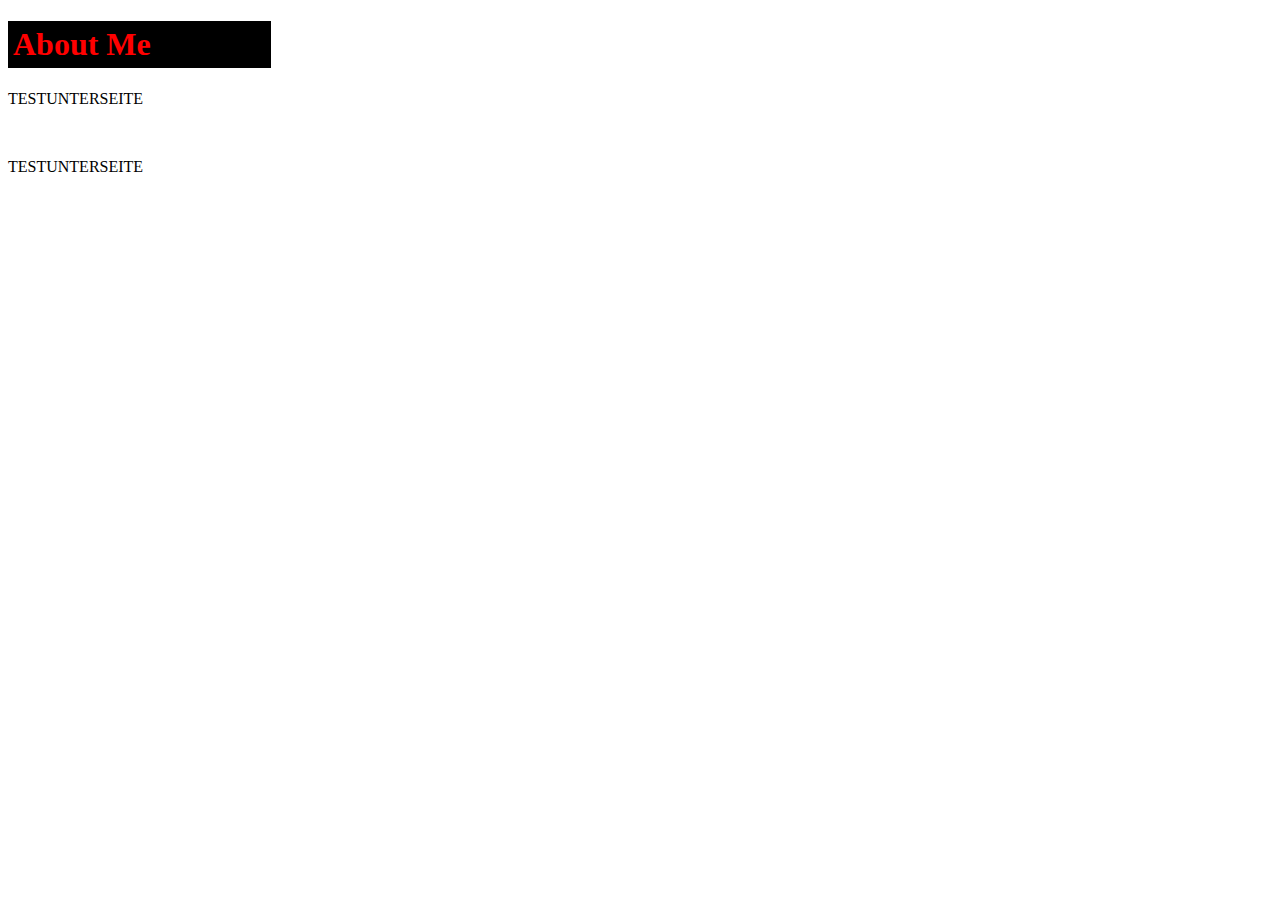
==== Aboutme/index.html @ 295a5957 "Added various subsites" ====
<!DOCTYPE html>
<head>
    <!-- CSS only -->
    <link href="https://cdn.jsdelivr.net/npm/bootstrap@5.0.0-beta1/dist/css/bootstrap.min.css" rel="stylesheet" integrity="sha384-giJF6kkoqNQ00vy+HMDP7azOuL0xtbfIcaT9wjKHr8RbDVddVHyTfAAsrekwKmP1" crossorigin="anonymous">
    <!-- JavaScript Bundle with Popper -->
    <script src="https://cdn.jsdelivr.net/npm/bootstrap@5.0.0-beta1/dist/js/bootstrap.bundle.min.js" integrity="sha384-ygbV9kiqUc6oa4msXn9868pTtWMgiQaeYH7/t7LECLbyPA2x65Kgf80OJFdroafW" crossorigin="anonymous"></script>
    <script src="https://cdnjs.cloudflare.com/ajax/libs/jquery/3.5.1/jquery.min.js" integrity="sha512-bLT0Qm9VnAYZDflyKcBaQ2gg0hSYNQrJ8RilYldYQ1FxQYoCLtUjuuRuZo+fjqhx/qtq/1itJ0C2ejDxltZVFg==" crossorigin="anonymous"></script>
    <meta charset="utf-8">
    <link rel="stylesheet" href="/css/main.css">
    <title>
        Website von Markus
    </title>
</head>
<html>
    <body>
        <!-- Inhalt -->
        <h1>About Me</h1> 
        <p>TESTUNTERSEITE</p>
        <br>
        <p>TESTUNTERSEITE</p>
    </body>
</html>
---- css/main.css ----
h1 {
    background-color: #000000;
    color: rgb(255, 0, 0);
    padding: 5px;
    width: 20%;

}

/* Styling fuer die Navigation
ul {
    list-style-type: none;
    margin: 0;
    padding: 0;
    overflow: hidden;
    background-color: #333333;
  }
  
  li {
    float: left;
  }
  
  li a {
    display: block;
    color: white;
    text-align: center;
    padding: 16px;
    text-decoration: none;
  }
  
  li a:hover {
    background-color: #111111;
  }
  */
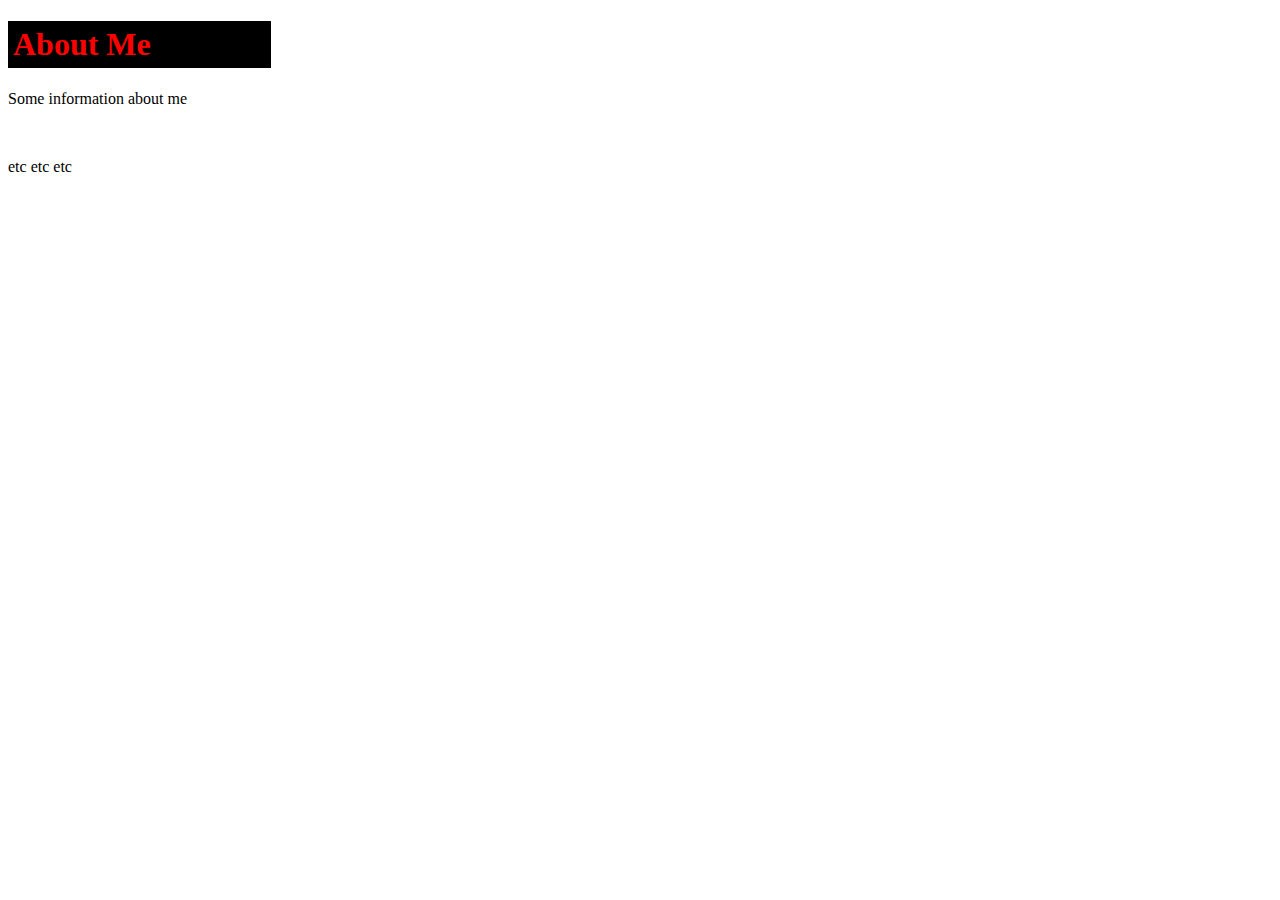
==== commit 8b9b946a: "Added some information" ====
--- a/Aboutme/index.html
+++ b/Aboutme/index.html
@@ -8,15 +8,15 @@
     <meta charset="utf-8">
     <link rel="stylesheet" href="/css/main.css">
     <title>
-        Website von Markus
+        About me
     </title>
 </head>
 <html>
     <body>
         <!-- Inhalt -->
         <h1>About Me</h1> 
-        <p>TESTUNTERSEITE</p>
+        <p>Some information about me</p>
         <br>
-        <p>TESTUNTERSEITE</p>
+        <p>etc etc etc</p>
     </body>
 </html>
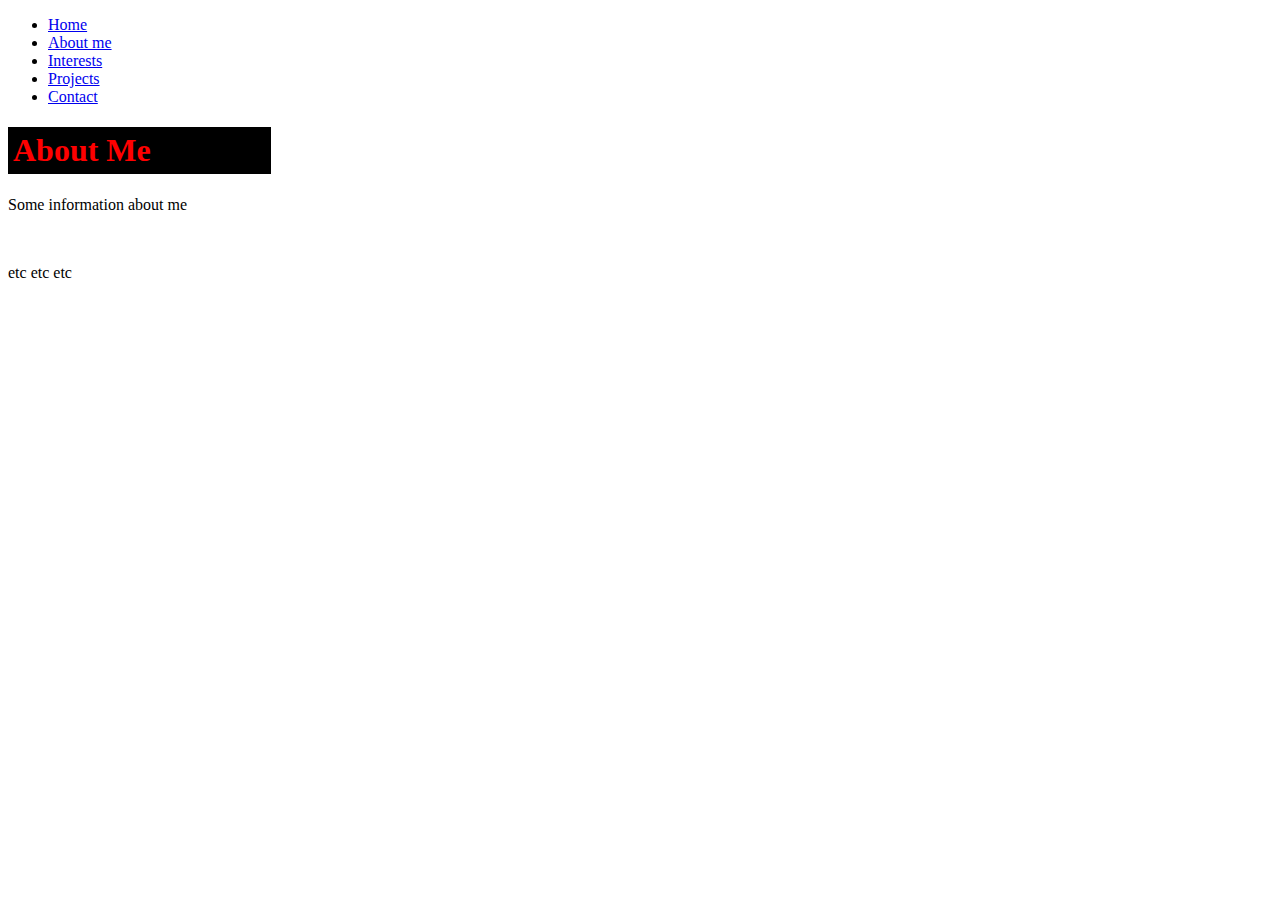
==== commit e90390e3: "Added navigation to all subsites" ====
--- a/Aboutme/index.html
+++ b/Aboutme/index.html
@@ -13,10 +13,20 @@
 </head>
 <html>
     <body>
+    <!-- Navigation -->
+         <nav class="menu">
+               <ul>
+                    <li><a href="/index.html">Home</a></li>
+                    <li><a href="/Aboutme/index.html">About me</a></li>
+                    <li><a href="/Interests/index.html">Interests</a></li>
+                    <li><a href="/projects/index.html">Projects</a></li>
+                    <li><a href="/contact/index.html">Contact</a></li>
+                </ul>
+         </nav>
         <!-- Inhalt -->
         <h1>About Me</h1> 
-        <p>Some information about me</p>
-        <br>
-        <p>etc etc etc</p>
+            <p>Some information about me</p>
+                <br>
+            <p>etc etc etc</p>
     </body>
 </html>
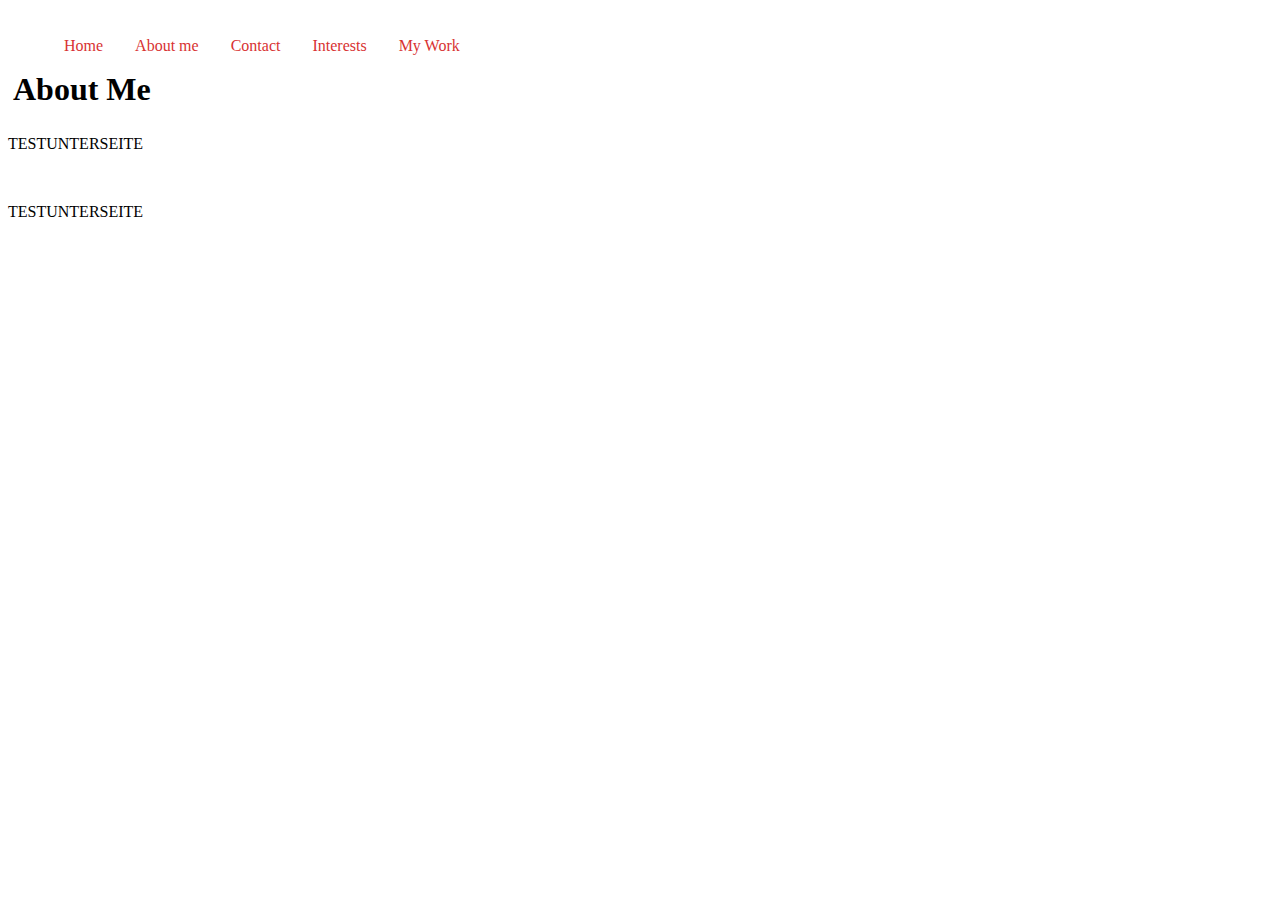
==== commit 77b48756: "Added navigation to all sites" ====
--- a/Aboutme/index.html
+++ b/Aboutme/index.html
@@ -8,25 +8,25 @@
     <meta charset="utf-8">
     <link rel="stylesheet" href="/css/main.css">
     <title>
-        About me
+        Website von Markus
     </title>
 </head>
 <html>
     <body>
-    <!-- Navigation -->
-         <nav class="menu">
-               <ul>
-                    <li><a href="/index.html">Home</a></li>
-                    <li><a href="/Aboutme/index.html">About me</a></li>
-                    <li><a href="/Interests/index.html">Interests</a></li>
-                    <li><a href="/projects/index.html">Projects</a></li>
-                    <li><a href="/contact/index.html">Contact</a></li>
-                </ul>
-         </nav>
+        <!-- Navigation -->
+        <nav>
+            <ul>
+                <li><a href="/index.html">Home</a></li>
+               <li><a href="/Aboutme/index.html">About me</a></li>
+               <li><a href="/contact/index.html">Contact</a></li>
+               <li><a href="/Interests/index.html">Interests</a></li>
+               <li><a href="/mywork/index.html">My Work</a></li>
+           </ul>
+        </nav>
         <!-- Inhalt -->
         <h1>About Me</h1> 
-            <p>Some information about me</p>
-                <br>
-            <p>etc etc etc</p>
+        <p>TESTUNTERSEITE</p>
+        <br>
+        <p>TESTUNTERSEITE</p>
     </body>
 </html>
--- a/css/main.css
+++ b/css/main.css
@@ -1,12 +1,17 @@
+
 h1 {
-    background-color: #000000;
-    color: rgb(255, 0, 0);
+    /*background-color: #000000;*/
+    color: rgb(0, 0, 0);
     padding: 5px;
     width: 20%;
 
 }
 
-/* Styling fuer die Navigation
+body {
+  background-color: #ffffff;
+}
+
+Styling fuer die Navigation
 ul {
     list-style-type: none;
     margin: 0;
@@ -16,12 +21,13 @@
   }
   
   li {
+    list-style: none;
     float: left;
   }
   
   li a {
     display: block;
-    color: white;
+    color: rgb(216, 50, 50);
     text-align: center;
     padding: 16px;
     text-decoration: none;
@@ -30,5 +36,5 @@
   li a:hover {
     background-color: #111111;
   }
-  */
+
   
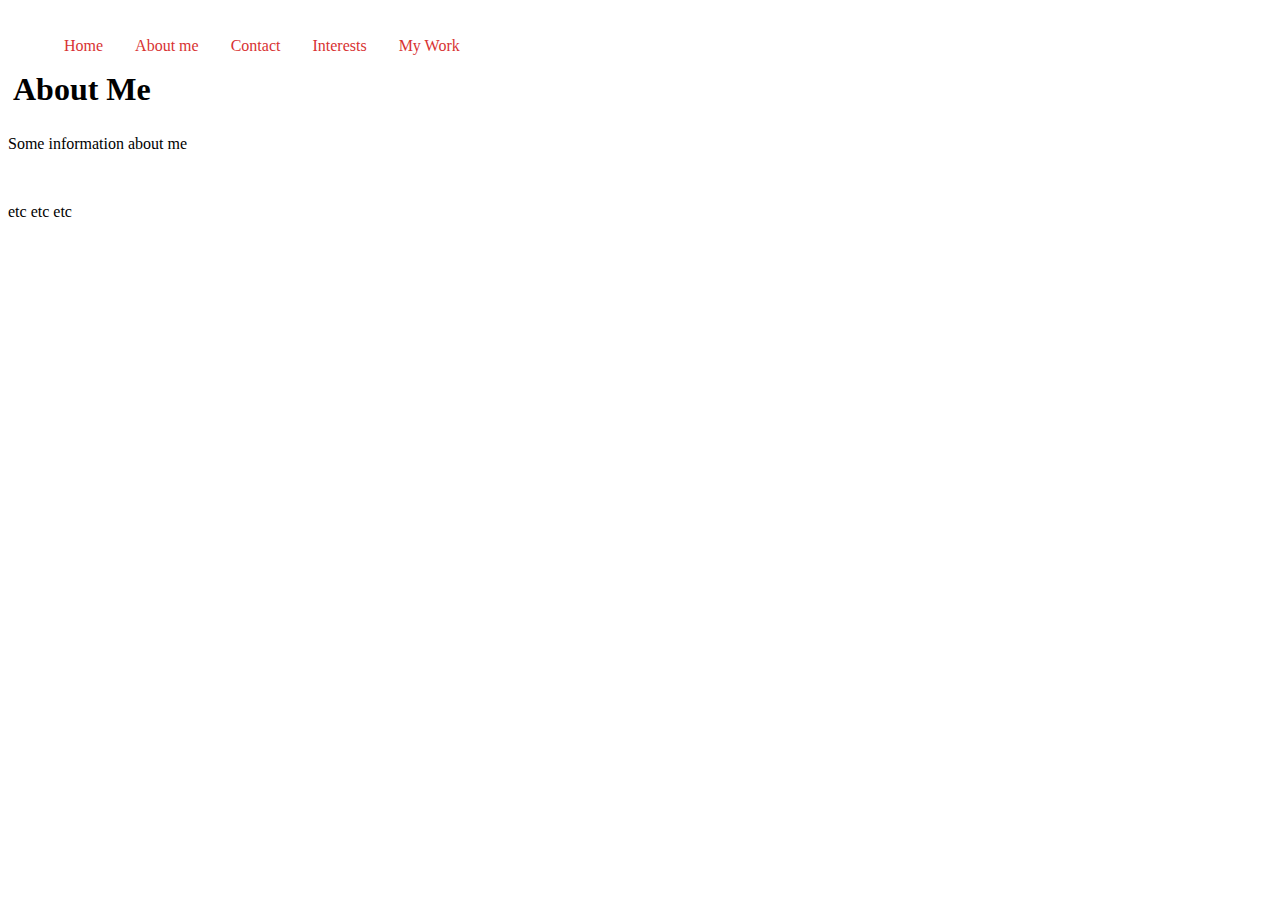
==== commit 928c3c07: "Merge branch 'main' of https://github.com/spLazer/my-own-presentation into main" ====
--- a/Aboutme/index.html
+++ b/Aboutme/index.html
@@ -8,7 +8,7 @@
     <meta charset="utf-8">
     <link rel="stylesheet" href="/css/main.css">
     <title>
-        Website von Markus
+        About me
     </title>
 </head>
 <html>
@@ -25,8 +25,8 @@
         </nav>
         <!-- Inhalt -->
         <h1>About Me</h1> 
-        <p>TESTUNTERSEITE</p>
+        <p>Some information about me</p>
         <br>
-        <p>TESTUNTERSEITE</p>
+        <p>etc etc etc</p>
     </body>
 </html>
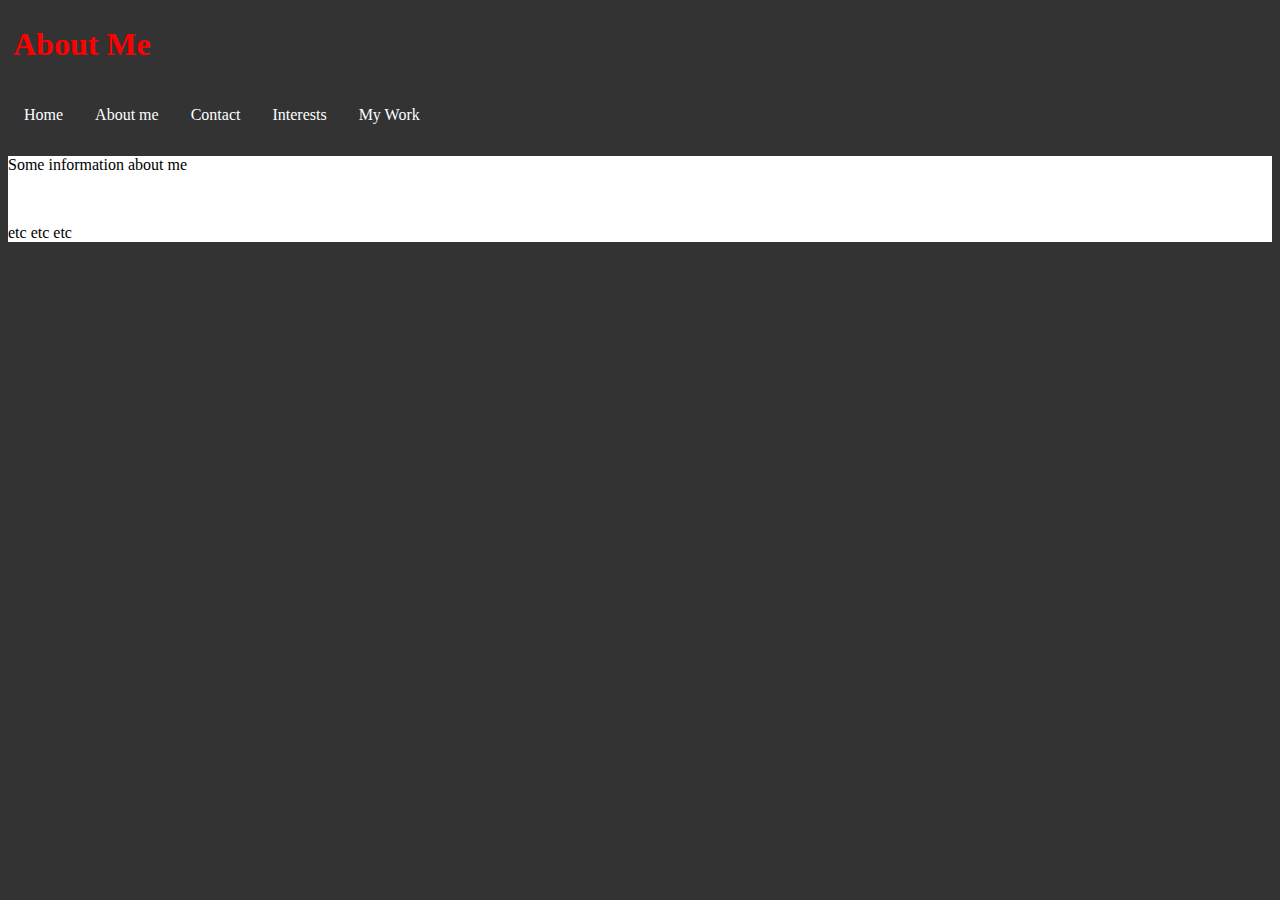
==== commit cc0a5126: "Modified all sites" ====
--- a/Aboutme/index.html
+++ b/Aboutme/index.html
@@ -13,6 +13,8 @@
 </head>
 <html>
     <body>
+        <!-- Header -->
+        <h1>About Me</h1>
         <!-- Navigation -->
         <nav>
             <ul>
@@ -24,9 +26,11 @@
            </ul>
         </nav>
         <!-- Inhalt -->
-        <h1>About Me</h1> 
-        <p>Some information about me</p>
-        <br>
-        <p>etc etc etc</p>
+        <div id="inhalt">        
+            <p>Some information about me</p>
+            <br>
+            <p>etc etc etc</p>
+        </div>
+
     </body>
 </html>
--- a/css/main.css
+++ b/css/main.css
@@ -1,17 +1,18 @@
+body {
+  background-color: #333333;
+}
+
+
 
 h1 {
-    /*background-color: #000000;*/
-    color: rgb(0, 0, 0);
+    background-color: #333333;
+    color: rgb(255, 0, 0);
     padding: 5px;
-    width: 20%;
+    width: 100%;
 
 }
 
-body {
-  background-color: #ffffff;
-}
-
-Styling fuer die Navigation
+/* Styling fuer die Navigation*/
 ul {
     list-style-type: none;
     margin: 0;
@@ -21,13 +22,12 @@
   }
   
   li {
-    list-style: none;
     float: left;
   }
   
   li a {
     display: block;
-    color: rgb(216, 50, 50);
+    color: white;
     text-align: center;
     padding: 16px;
     text-decoration: none;
@@ -35,6 +35,10 @@
   
   li a:hover {
     background-color: #111111;
+    color: rgb(255, 0, 0);
   }
-
   
+  
+#inhalt {
+  background-color: white;
+}
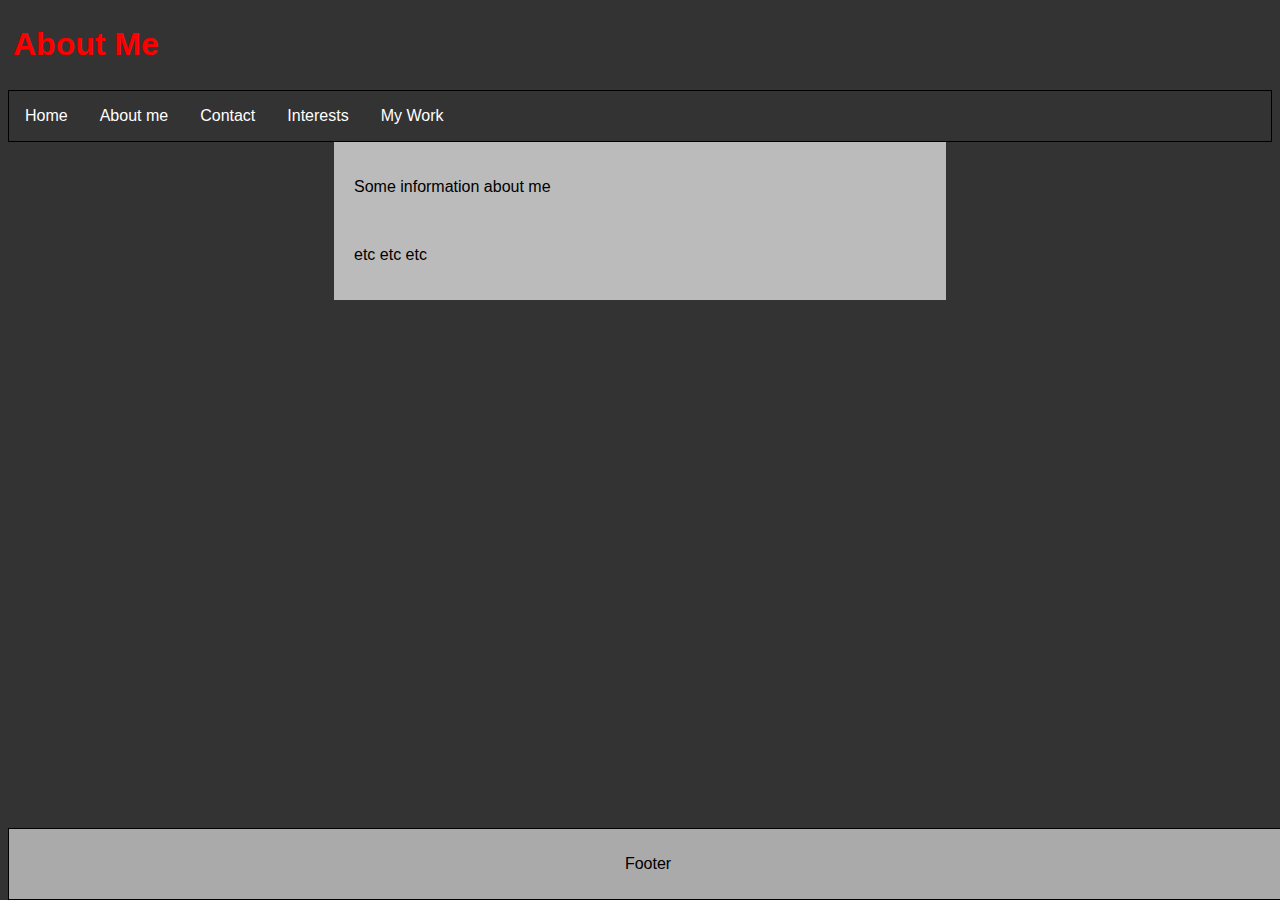
==== commit a2cf29ac: "Added flexbox to all sites" ====
--- a/Aboutme/index.html
+++ b/Aboutme/index.html
@@ -26,11 +26,21 @@
            </ul>
         </nav>
         <!-- Inhalt -->
-        <div id="inhalt">        
-            <p>Some information about me</p>
-            <br>
-            <p>etc etc etc</p>
-        </div>
-
+<!-- Inhalt -->    
+            <div class="row">
+            <div class="column side"></div>
+            <div class="column middle" style="background-color:#bbb;">
+                <p>Some information about me</p>
+                <br>
+                <p>etc etc etc</p>
+                </div>
+            <div class="column side"></div>
+            </div>
+<!-- Fusszeile -->        
+        <footer>
+            <div class="footer">
+                <p>Footer</p>
+            </div>
+        </footer>   
     </body>
 </html>
--- a/css/main.css
+++ b/css/main.css
@@ -13,6 +13,13 @@
 }
 
 /* Styling fuer die Navigation*/
+nav {
+
+  border-color: black;
+  border-width: 1px;
+  border-style: solid;
+}
+
 ul {
     list-style-type: none;
     margin: 0;
@@ -22,7 +29,7 @@
   }
   
   li {
-    float: left;
+    float:left;
   }
   
   li a {
@@ -42,3 +49,60 @@
 #inhalt {
   background-color: white;
 }
+
+/* HIER STARTEN DIE TEST CSS STYLES */
+* {
+  box-sizing: border-box;
+}
+
+body {
+  font-family: Arial, Helvetica, sans-serif;
+}
+
+
+/* Container for flexboxes */
+.row {
+  display: -webkit-flex;
+  display: flex;
+}
+
+/* Create three unequal columns that sits next to each other */
+.column {
+  padding: 20px;
+  height: 100%; /* Should be removed. Only for demonstration */
+}
+
+/* Left and right column */
+.column.side {
+   -webkit-flex: 1;
+   -ms-flex: 1;
+   flex: 1;
+}
+
+/* Middle column */
+.column.middle {
+  -webkit-flex: 2;
+  -ms-flex: 2;
+  flex: 2;
+}
+
+/* Style the footer */
+.footer {
+  background-color: #aaa;
+  padding: 10px;
+  text-align: center;
+  position: absolute;
+  bottom: 0;
+  width: 100%;
+  border-color: black;
+  border-width: 1px;
+  border-style: solid;
+}
+
+/* Responsive layout - makes the three columns stack on top of each other instead of next to each other */
+@media (max-width: 600px) {
+  .row {
+    -webkit-flex-direction: column;
+    flex-direction: column;
+  }
+}